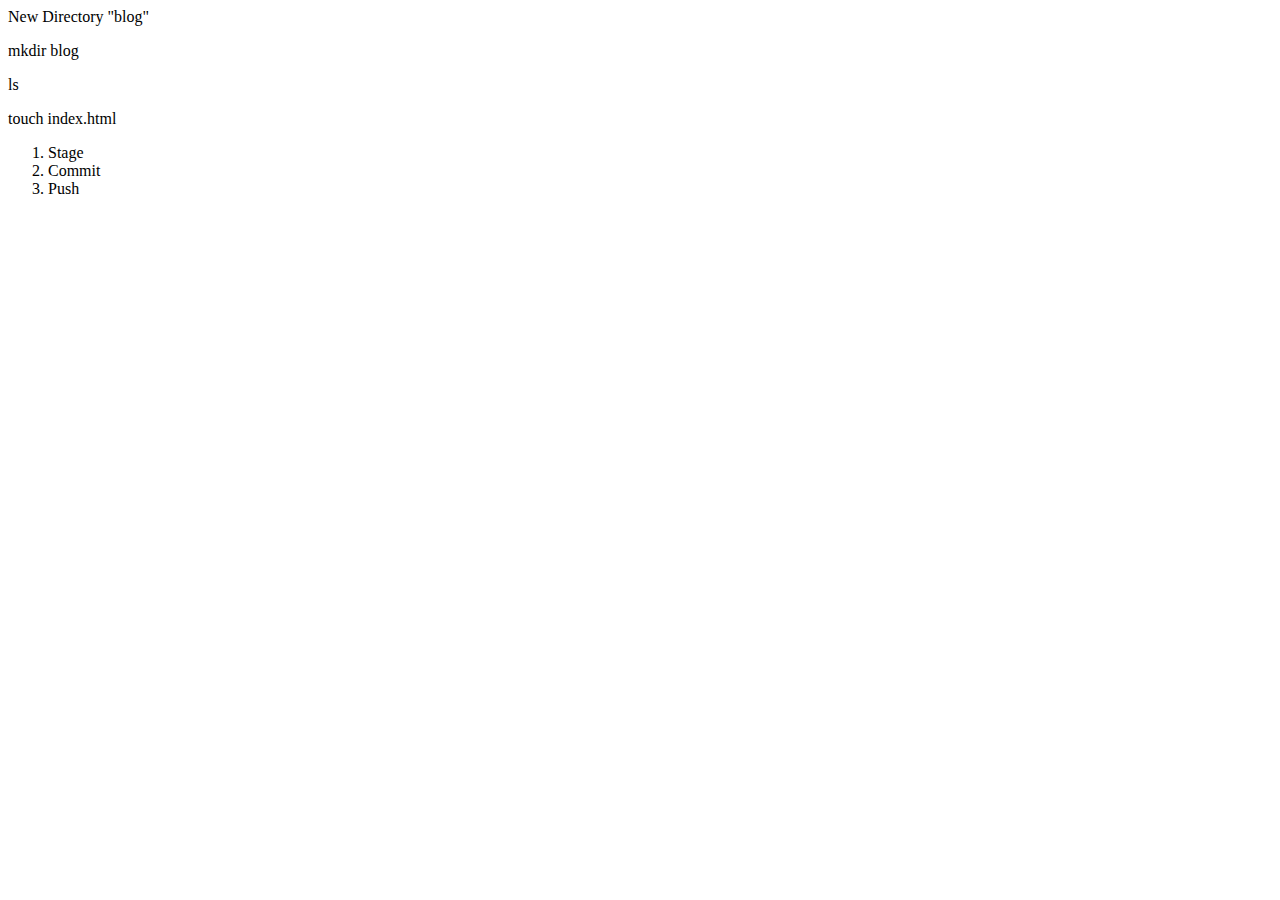
==== blog/index.html @ a02b20c6 "blog" ====
<!DOCTYPE html>
<html lang="en">
<head>
  <meta charset="UTF-8">
  <meta name="viewport" content="width=device-width, initial-scale=1.0">
  <meta http-equiv="X-UA-Compatible" content="ie=edge">
  <title>In your PROJECT DIRECTORY</title>
</head>
<body>
  <h>New Directory "blog"</h>
  <p>mkdir blog</p>
  <p>ls</p>
  <p>touch index.html</p>
  <ol>
    <li>Stage</li>
  <li>Commit</li>
  <li>Push</li>
</ol>

</body>
</html>
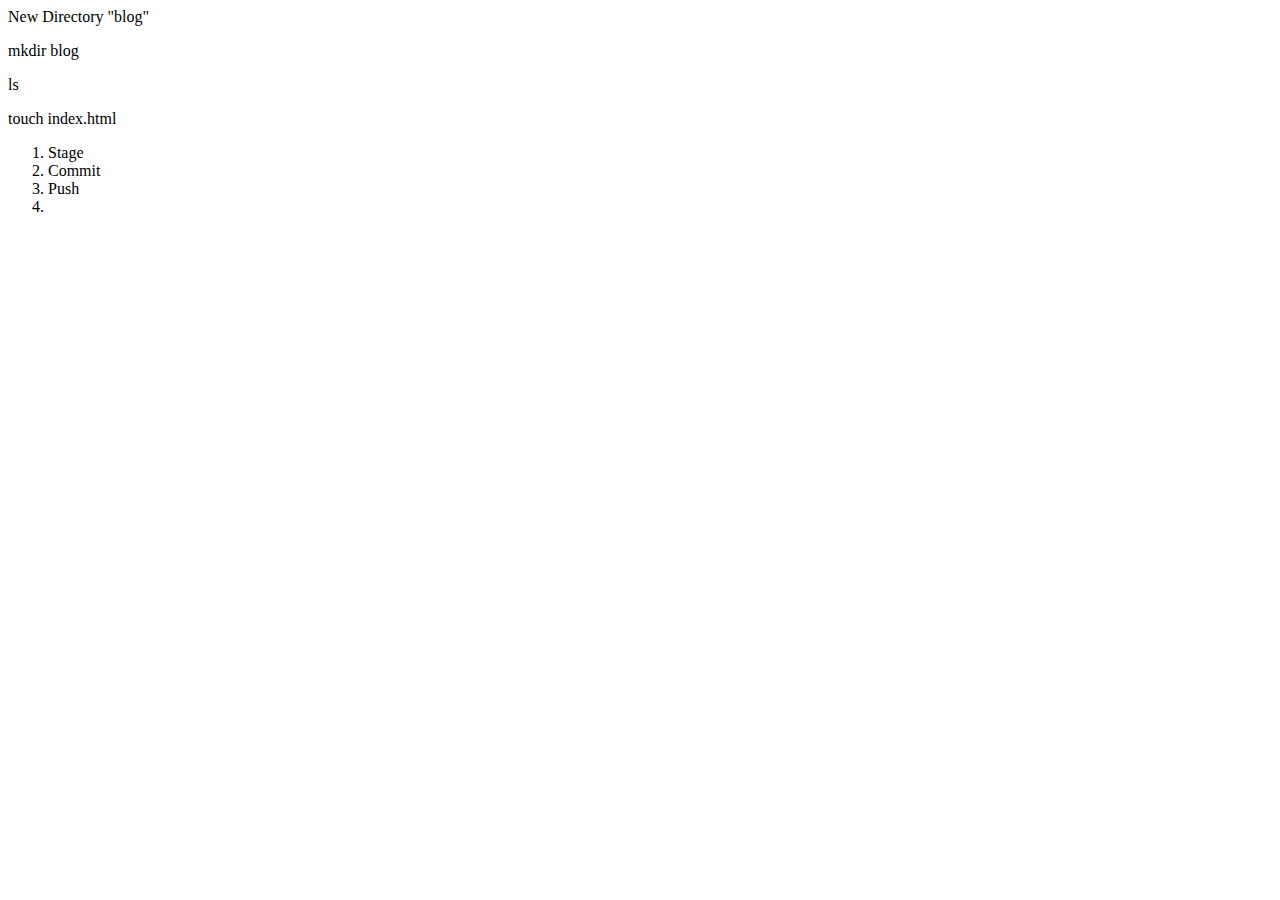
==== commit 54d77250: "Add Anchor tags in New Blog Project" ====
--- a/blog/index.html
+++ b/blog/index.html
@@ -15,6 +15,9 @@
     <li>Stage</li>
   <li>Commit</li>
   <li>Push</li>
+
+  <li><a href="../index.html"></a></li>
+  
 </ol>
 
 </body>
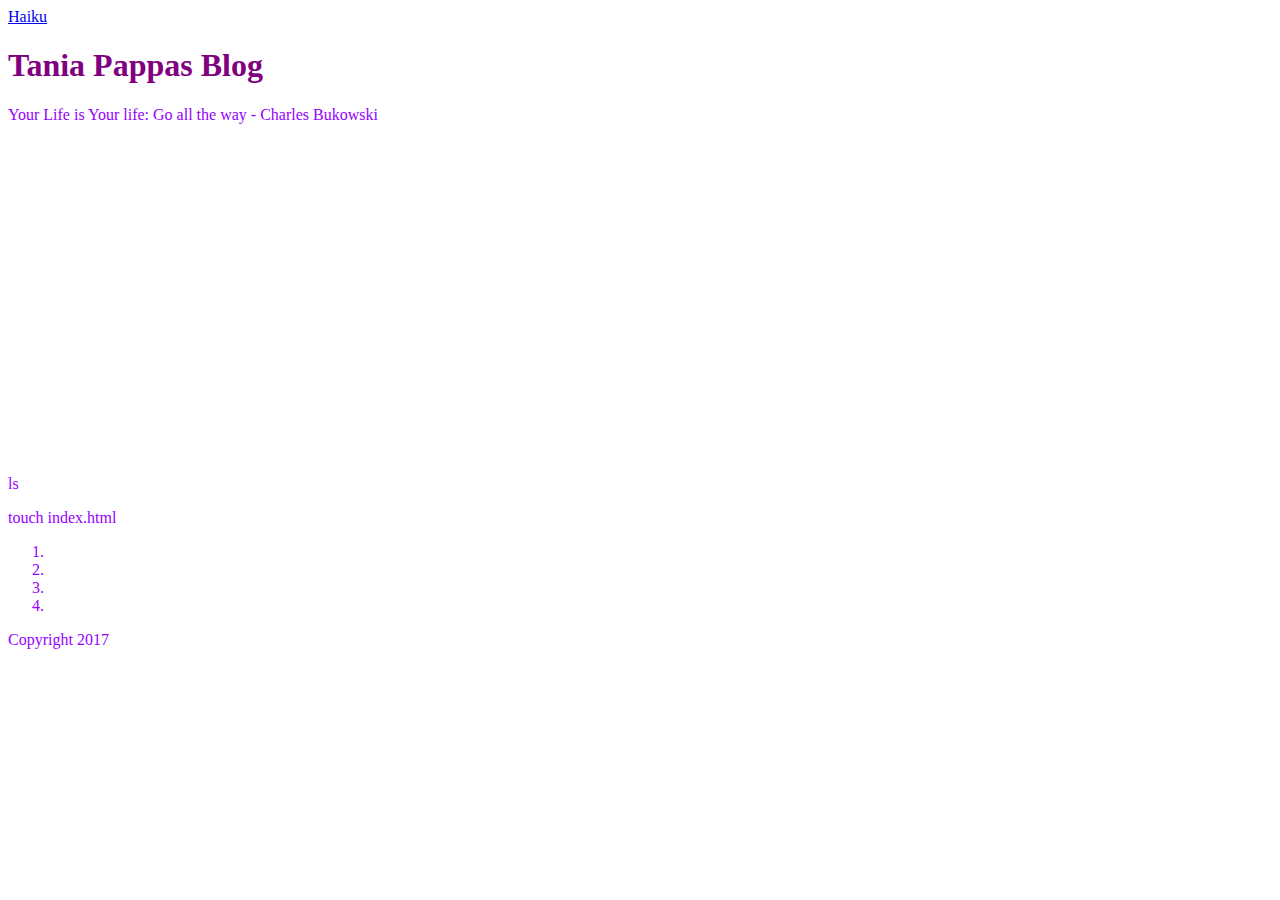
==== commit 35daa3cc: "Add Add Navigation bar Header area Content Area Footer and copyright" ====
--- a/blog/index.html
+++ b/blog/index.html
@@ -5,20 +5,27 @@
   <meta name="viewport" content="width=device-width, initial-scale=1.0">
   <meta http-equiv="X-UA-Compatible" content="ie=edge">
   <title>In your PROJECT DIRECTORY</title>
+  <link rel="stylesheet" href="../theme/style.css">
 </head>
 <body>
-  <h>New Directory "blog"</h>
-  <p>mkdir blog</p>
-  <p>ls</p>
-  <p>touch index.html</p>
-  <ol>
-    <li>Stage</li>
-  <li>Commit</li>
-  <li>Push</li>
+  <div><a href="../index.html">Haiku</a></div>
+  <div>
+    <h1>Tania Pappas Blog</h1>
+    <p>Your Life is Your life: Go all the way - Charles Bukowski</p>
+    <iframe width="560" height="315" src="https://www.youtube.com/embed/2lK4LrD8Ii4" frameborder="0" allowfullscreen></iframe>
+  </div>
+    <div>
+      <p>ls</p>
+      <p>touch index.html</p>
 
-  <li><a href="../index.html"></a></li>
-  
-</ol>
-
+      <ol>
+        <li><a href="https://github.com/taniapappas"></a></li>
+        <li><a href="https://twitter.com/oneseachange?lang=en"></a></li>
+        <li><a href="https://tania-pappas-portfolio.firebaseapp.com/"></a></li>
+        <li>
+        </li>
+      </ol>
+    </div>
+        <div>Copyright 2017</div>
 </body>
 </html>
--- a/theme/style.css
+++ b/theme/style.css
@@ -0,0 +1,14 @@
+body {
+  background-image: url('https://i.ytimg.com/vi/48XpWy0OwoU/maxresdefault.jpg');
+  color: #9500ff;
+}
+
+h1 {
+  color: purple;
+}
+.slanted{
+  font-style: italic;
+}
+#emphatic {
+  font-weight: bold;
+}
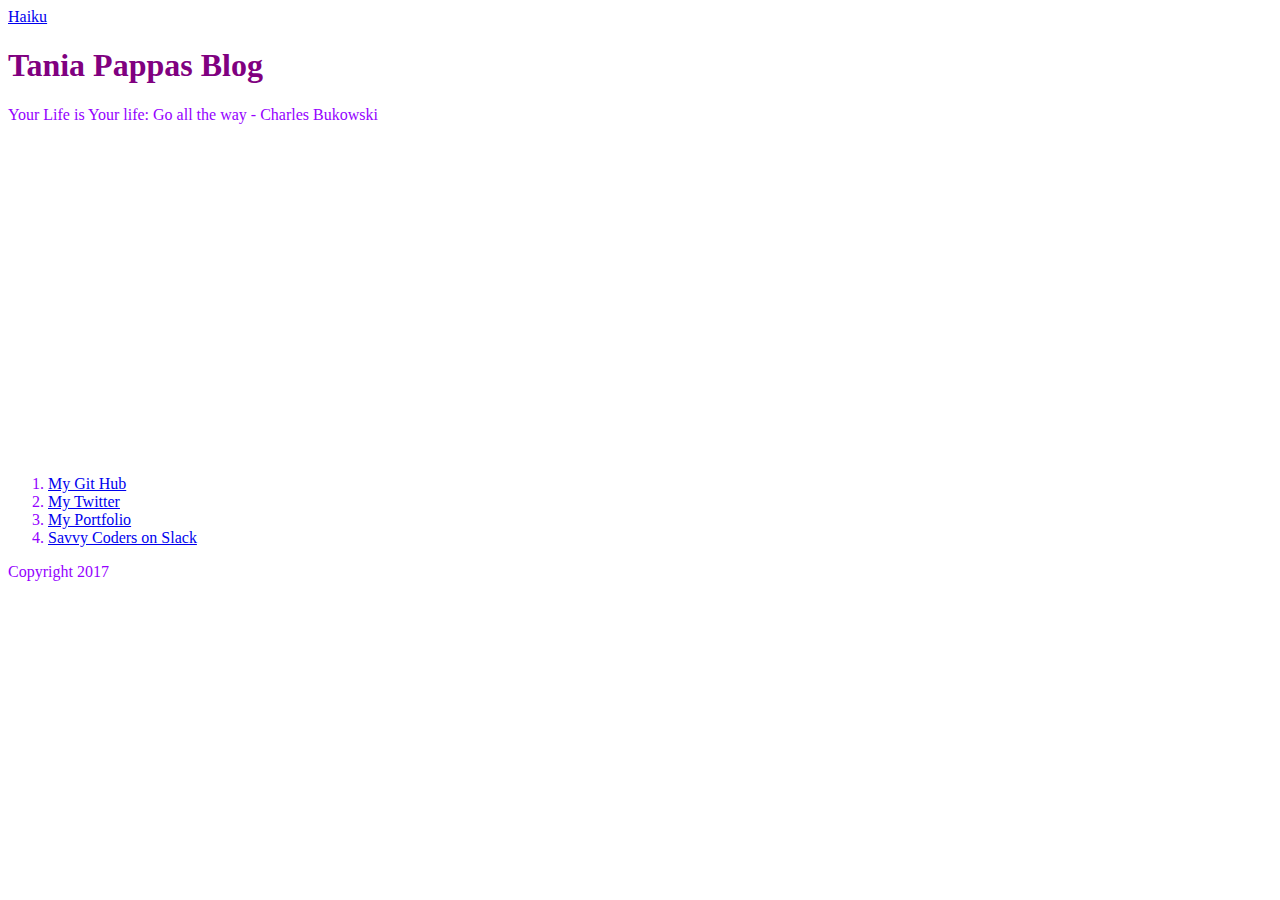
==== commit 05499220: "Add Add Navigation bar Header area Content Area Footer and copyright" ====
--- a/blog/index.html
+++ b/blog/index.html
@@ -8,21 +8,31 @@
   <link rel="stylesheet" href="../theme/style.css">
 </head>
 <body>
-  <div><a href="../index.html">Haiku</a></div>
+  <div class="navigation">
+    <a href="../index.html">Haiku</a>
+  </div>
+
   <div>
     <h1>Tania Pappas Blog</h1>
     <p>Your Life is Your life: Go all the way - Charles Bukowski</p>
     <iframe width="560" height="315" src="https://www.youtube.com/embed/2lK4LrD8Ii4" frameborder="0" allowfullscreen></iframe>
   </div>
     <div>
-      <p>ls</p>
-      <p>touch index.html</p>
+      <p></p>
+      <p></p>
 
       <ol>
-        <li><a href="https://github.com/taniapappas"></a></li>
-        <li><a href="https://twitter.com/oneseachange?lang=en"></a></li>
-        <li><a href="https://tania-pappas-portfolio.firebaseapp.com/"></a></li>
         <li>
+          <a href="https://github.com/taniapappas">My Git Hub</a>
+        </li>
+        <li>
+          <a href="https://twitter.com/oneseachange?lang=en">My Twitter</a>
+        </li>
+        <li>
+          <a href="https://tania-pappas-portfolio.firebaseapp.com/"> My Portfolio</a>
+        </li>
+        <li>
+          <a href="https://savvycoders.slack.com/messages/@slackbot/team/taniapappas/">Savvy Coders on Slack</a>
         </li>
       </ol>
     </div>
--- a/theme/style.css
+++ b/theme/style.css
@@ -12,3 +12,15 @@
 #emphatic {
   font-weight: bold;
 }
+.navigation li {
+  margin: 20 px;
+  padding: 10 px;
+  position:fixed;
+  top: 0;
+  left: 0;
+}
+
+.container {
+  max-width: 750px;
+  margin: 0 auto;
+}
